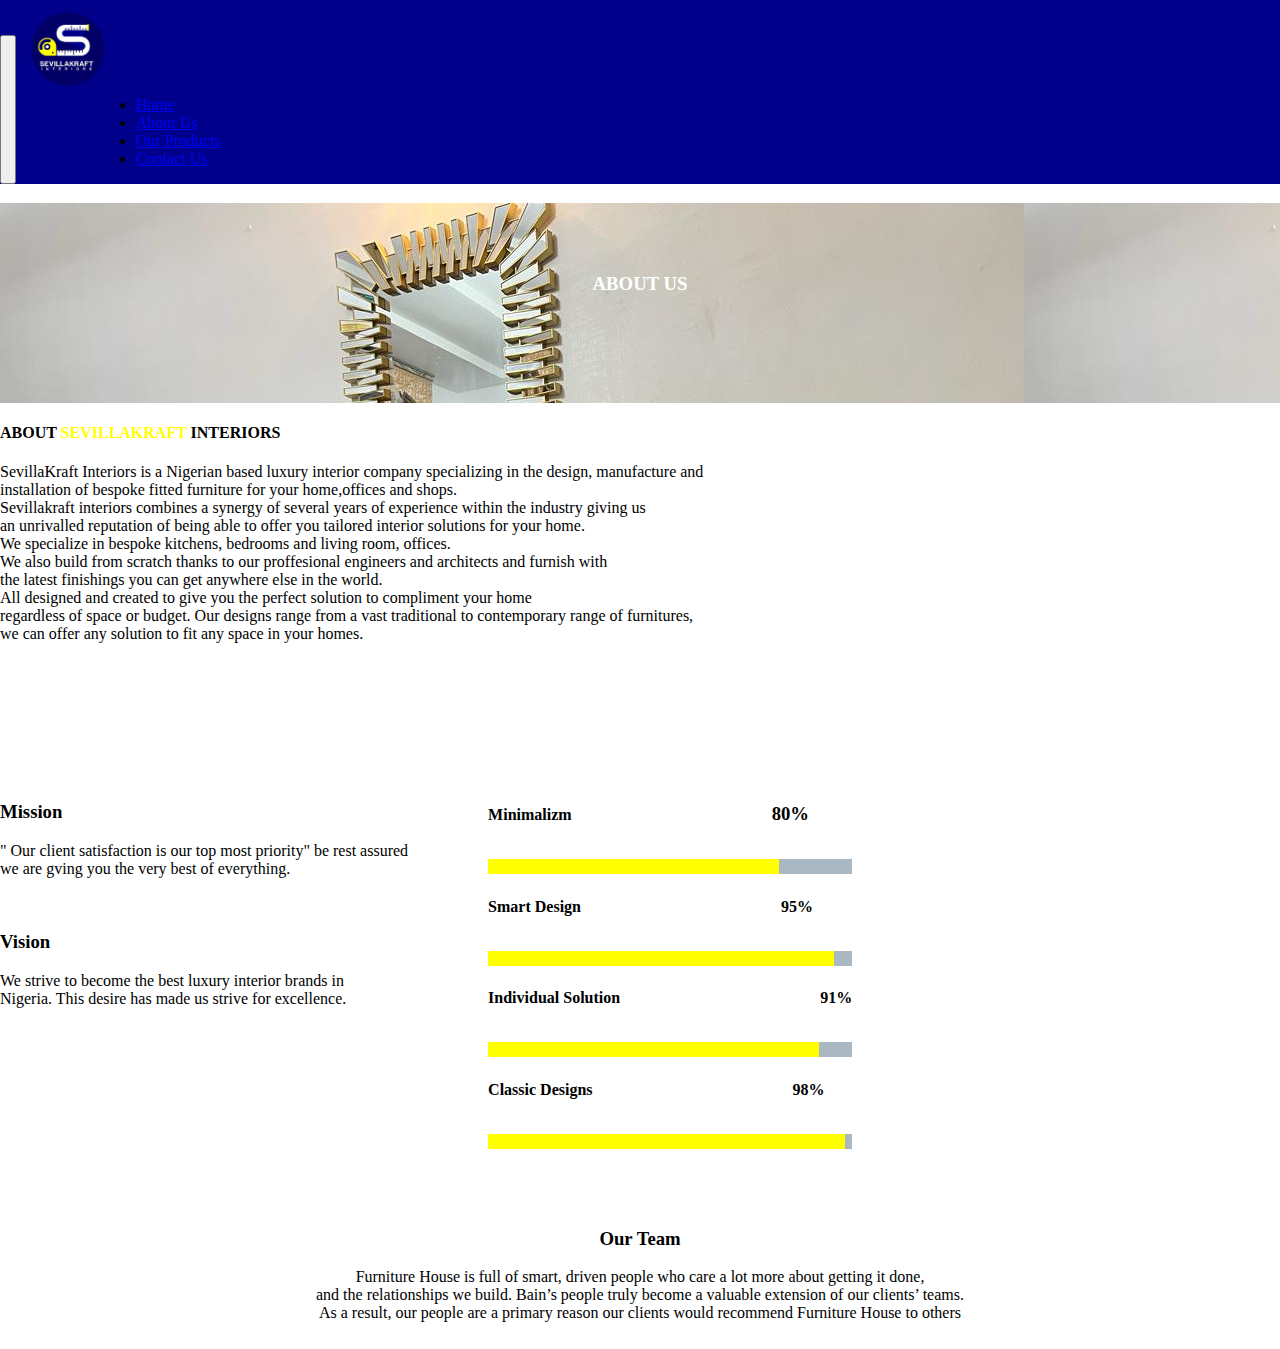
==== about.html @ e0b8db3b "first commit" ====
<!DOCTYPE html>
<html lang="en">

<head>
  <meta charset="UTF-8">
  <meta name="viewport" content="width=device-width, initial-scale=1.0">
  <link rel="stylesheet" href="css/bootstrap.css">
  <link href="https://cdn.jsdelivr.net/npm/bootstrap@5.3.1/dist/css/bootstrap.min.css" rel="stylesheet"
    integrity="sha384-4bw+/aepP/YC94hEpVNVgiZdgIC5+VKNBQNGCHeKRQN+PtmoHDEXuppvnDJzQIu9" crossorigin="anonymous">
  <link rel="stylesheet" href="https://cdn.jsdelivr.net/npm/bootstrap-icons@1.10.5/font/bootstrap-icons.css">
  <link rel="stylesheet" href="styles.css">
</head>
<body>
    <nav class="navbar navbar-expand-lg  navbar-dark">
        <div class="logo img-fluid"> <a href="#logo">
            <img src="Images/logo.png" width="120" height="90">
          </a></div>
    <div class="container ">
        <button class="navbar-toggler" type="button" data-bs-toggle="collapse" data-bs-target="#navmenu">
          <span class="navbar-toggler-icon"></span>
        </button>
        <div class="collapse navbar-collapse" id="navmenu">
          <ul class="navbar-nav ms-auto" style="padding-top: 45px;">
            <li class="navbar-item">
              <a href="index.htm" class="navbar-brand"> Home</a>
            </li>
            <li class="navbar-item">
              <a href="#About Us" class="navbar-brand"> About Us</a>
            </li>
            <li class="navbar-item">
              <a href="Products.html" class="navbar-brand"> Our Products</a>
            </li>
            <li class="navbar-item">
              <a href="#Contact us" class="navbar-brand">Contact Us</a>
            </li>
          </ul>
  
        </div>
      </div>
    </nav>
    <section>
    <div class="about" id="About us">
        <div class="wrapper">
          <h3>ABOUT US</h3>
        </div>
        <h4 class="text-center pt-5">ABOUT <span style="color: yellow;">SEVILLAKRAFT</span> INTERIORS</H4>
    
        <p class="text-center p-3 pb-0"> SevillaKraft Interiors is a Nigerian based luxury interior company
          specializing in the design, manufacture and <br>installation of bespoke fitted furniture for your home,offices and
          shops.<br>
          Sevillakraft interiors combines a synergy of several years of experience within the industry giving us <br>
          an unrivalled reputation of being able to offer you tailored interior solutions for your home.<br>
          We specialize in bespoke kitchens, bedrooms and living room, offices. <br> We also build from scratch thanks to
          our proffesional engineers and architects and furnish with<br>
          the latest finishings you can get anywhere else in the world. <br>All designed and created to give you the perfect
          solution to compliment your home <br>regardless of space or budget. Our designs range from a vast traditional to
          contemporary
          range of furnitures, <br>we can offer any solution to fit any space in your homes.</p>
      </div>
      <div class="container">
        <div class="mission">
          <h3>Mission</h3>
          <p>" Our client satisfaction is our top most priority"
            be rest assured <br>we are gving you the very best of everything.</p>
          <br>
          <h3>Vision</h3>
          <p> We strive to become the best luxury interior brands in<br> Nigeria.
            This desire has made us strive for excellence.
          </p>
        </div>
        <div class="min">
          <div class="new">
            <div>
              <h4 class="min"> Minimalizm</h4>
            </div>
            <div>
              <h3>80%</h3>
            </div>
          </div>
          <div class="line1">
            <div class="line"></div>
          </div>
    
          <div class="new">
            <div>
              <h4 class="min"> Smart Design</h4>
            </div>
            <div>
              <h4>95%</h4>
            </div>
          </div>
          <div class="line1">
            <div class="line" style="width: 95%;"></div>
          </div>
          <div class="new">
            <div>
              <h4 class="min"> Individual Solution</h4>
            </div>
            <div>
              <h4>91%</h4>
            </div>
          </div>
          <div class="line1">
            <div class="line" style="width: 91%;"></div>
          </div>
          <div class="new">
            <div>
              <h4 class="min"> Classic Designs</h4>
            </div>
            <div>
              <h4>98%</h4>
            </div>
          </div>
          <div class="line1">
            <div class="line" style="width: 98%;"></div>
          </div>
        </div>
    
    
      </div>
      <div class="wrapper1">  <h3> Our Team</h3>
    
    <p>Furniture House is full of smart, driven people who care a lot more about getting it done,<br> and the relationships we build.
      Bain’s people truly become a valuable extension of our clients’ teams.<br> As a result, our people are a primary reason our clients would recommend Furniture House to others</p>
    </div>
      </div>
    </section>
      <script src="https://cdn.jsdelivr.net/npm/bootstrap@5.3.1/dist/js/bootstrap.bundle.min.js"
    integrity="sha384-HwwvtgBNo3bZJJLYd8oVXjrBZt8cqVSpeBNS5n7C8IVInixGAoxmnlMuBnhbgrkm"
    crossorigin="anonymous"></script>
</body>
</html>
---- styles.css ----
*{
    box-sizing: border-box;
}
body{
    margin: 0;
    padding: 0;
}
.logo img{
 object-fit: cover;
 width: 130px;
 align-self: center;
 margin-bottom: 10px;
}
.navbar{
    background-color:darkblue;
    padding-top: 1px;
}
.carousel{
    width: 100%;
    height: 600px;
    position: relative;

}
.carousel img{
   max-height: 600px;
}
.products{
    background-color: #fff;
   height: 550PX;
}
.wrapper{
    height: 200px;
    color: #fff;
    text-align: center;
    align-items: center;
    background-image: url(Images/sev8.jfif);
}
.wrapper h3{
padding-top: 70px;
}
.about{

    height: 650px;
}
.container{
    margin-top: -70px;
    display: flex;
    gap: 80px;
}
.new{
    display: flex;
    gap: 200px;
    padding-bottom: 14px;
    padding-top: 2px;
font-weight: lighter;
}
.line1{
    height: 15px;
   
    background: rgb(169,184,195);
    width: 100%;
}
.line{
    height: 15px;
    background: yellow;
    width: 80%;
}

.wrapper1{
    height: 200px;
    padding-top: 60px;
    text-align: center;
    

}
footer{
font-weight: 300;
display: flex;
justify-content: space-evenly;
padding: 2rem;
background: var(--main-gray);
border-top: 4px solid var(--main-red);
}
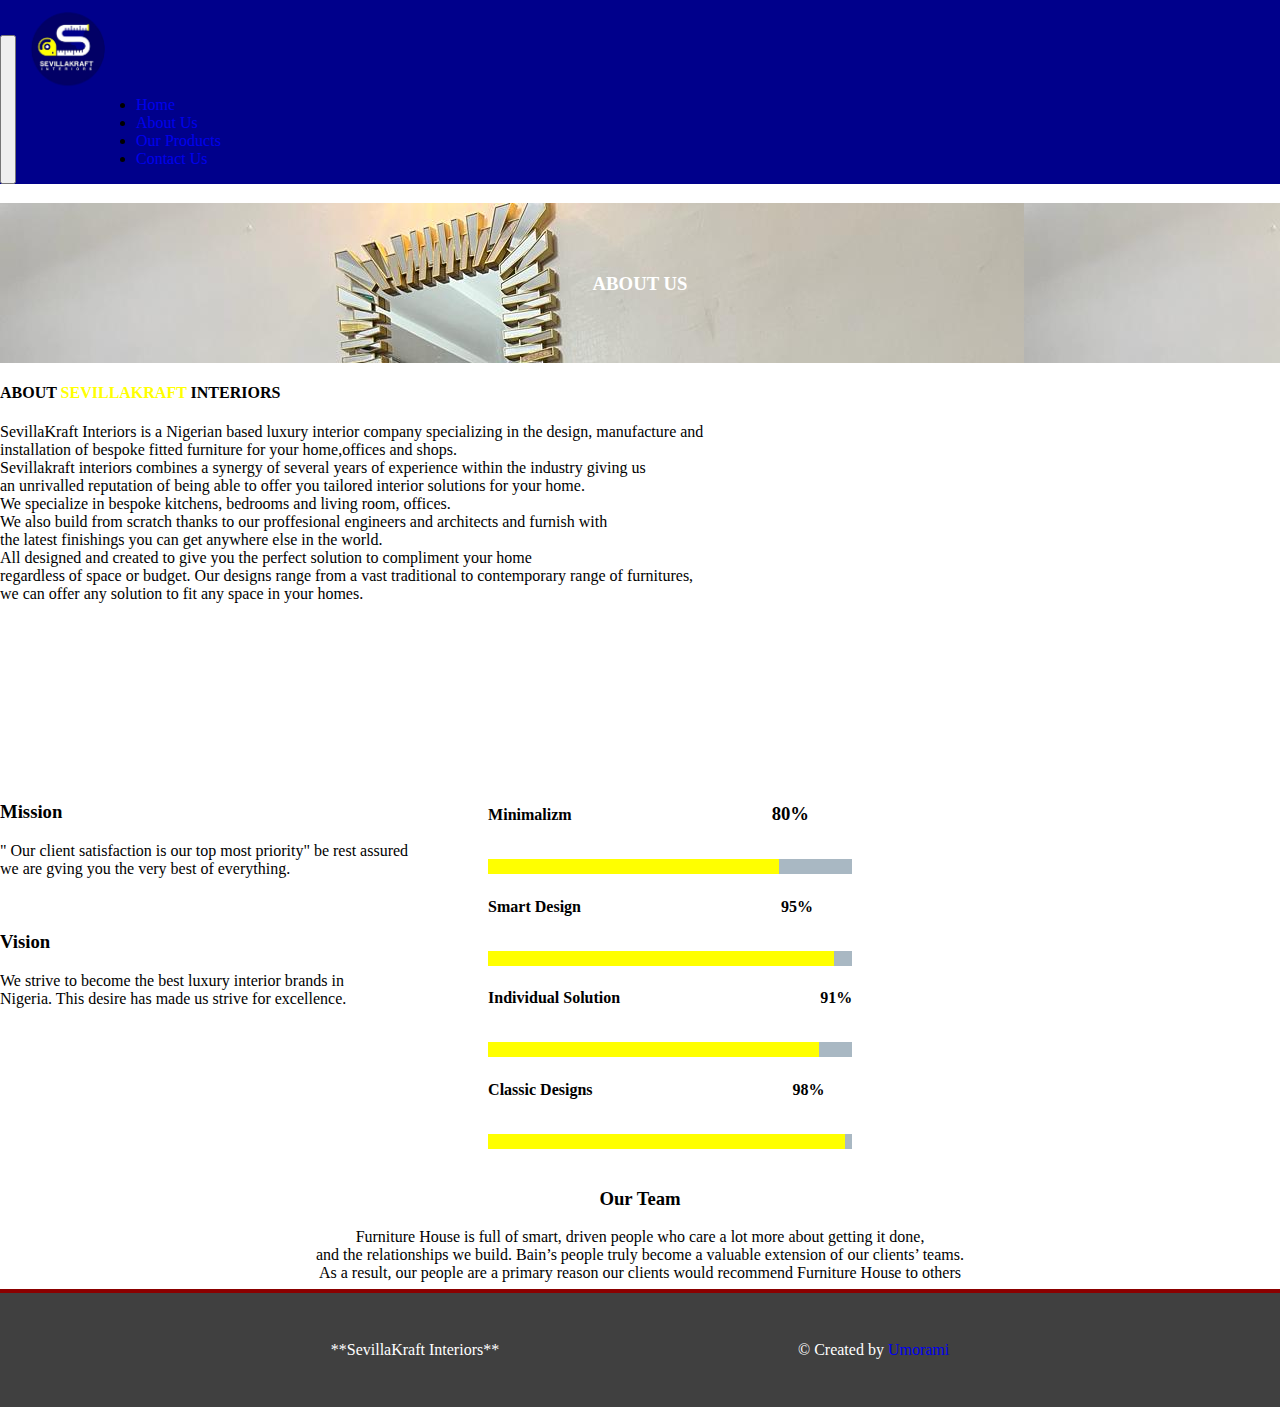
==== commit d1ed10cb: "first commit" ====
--- a/about.html
+++ b/about.html
@@ -10,6 +10,7 @@
   <link rel="stylesheet" href="https://cdn.jsdelivr.net/npm/bootstrap-icons@1.10.5/font/bootstrap-icons.css">
   <link rel="stylesheet" href="styles.css">
 </head>
+<title>SevillaKraft Interiors|About Us</title>
 <body>
     <nav class="navbar navbar-expand-lg  navbar-dark">
         <div class="logo img-fluid"> <a href="#logo">
@@ -31,7 +32,7 @@
               <a href="Products.html" class="navbar-brand"> Our Products</a>
             </li>
             <li class="navbar-item">
-              <a href="#Contact us" class="navbar-brand">Contact Us</a>
+              <a href="contact.html" class="navbar-brand">Contact Us</a>
             </li>
           </ul>
   
@@ -115,8 +116,6 @@
             <div class="line" style="width: 98%;"></div>
           </div>
         </div>
-    
-    
       </div>
       <div class="wrapper1">  <h3> Our Team</h3>
     
@@ -125,6 +124,19 @@
     </div>
       </div>
     </section>
+</div>
+  <script src="https://cdn.jsdelivr.net/npm/bootstrap@5.3.1/dist/js/bootstrap.bundle.min.js"
+    integrity="sha384-HwwvtgBNo3bZJJLYd8oVXjrBZt8cqVSpeBNS5n7C8IVInixGAoxmnlMuBnhbgrkm"
+    crossorigin="anonymous"></script>
+  <footer>
+    <p>
+      **SevillaKraft Interiors**
+    </p>
+    <p>
+      © Created by
+      <a href="https://github.com/7-figures" target="_blank">Umorami <i class="fab fa-free-code-camp"></i></a>
+    </p>
+  </footer>
       <script src="https://cdn.jsdelivr.net/npm/bootstrap@5.3.1/dist/js/bootstrap.bundle.min.js"
     integrity="sha384-HwwvtgBNo3bZJJLYd8oVXjrBZt8cqVSpeBNS5n7C8IVInixGAoxmnlMuBnhbgrkm"
     crossorigin="anonymous"></script>
--- a/styles.css
+++ b/styles.css
@@ -22,24 +22,24 @@
 
 }
 .carousel img{
-   max-height: 600px;
+   max-height: 570px;
 }
 .products{
     background-color: #fff;
    height: 550PX;
 }
 .wrapper{
-    height: 200px;
+    height: 160px;
     color: #fff;
     text-align: center;
     align-items: center;
     background-image: url(Images/sev8.jfif);
+    margin-bottom: 4px;
 }
 .wrapper h3{
 padding-top: 70px;
 }
 .about{
-
     height: 650px;
 }
 .container{
@@ -67,17 +67,93 @@
 }
 
 .wrapper1{
-    height: 200px;
-    padding-top: 60px;
+    height: 80px;
+    padding-top: 20px;
+    text-align: center;
+    margin-bottom: 60px;
+    
+
+}
+.contact-section {
+    display: flex;
+    flex-direction: column;
+    justify-content: center;
+    align-items: center;
     text-align: center;
     
+ 
+}
+.contacts{
+    height: 70vh;
+    background: #fff; 
+    margin-bottom: 60px;
+     
+}
+.product-item{
+    display: flex;
+    height: 80vh;
+    justify-content: space-evenly;
+    align-items: center;
+    margin-top: -390px;
 
+}
+a{
+    text-decoration: inherit;
+}
+.items{
+    display: block;
+    padding: 20px;
+}
+.items img{
+    width: 400px;
+    max-height: 400px;
+    padding-bottom: 10px;
+
+}
+.details{
+    width: 500px;
+     margin-left:-650px;
+}
+.main{
+    display: flex;
+    justify-content:center;
+    width: 100%;
+    margin-left:490px;
+    margin-top: 4px;
+    padding-bottom: 15px;
+    gap: 20px;
+}
+form{
+
+    width: 500px;
+    margin-bottom: 4px;
+    padding-left:20px;
 }
 footer{
 font-weight: 300;
 display: flex;
 justify-content: space-evenly;
 padding: 2rem;
-background: var(--main-gray);
-border-top: 4px solid var(--main-red);
-}+background: #404040;
+ box-shadow: 0 2px 0 rgba(0, 0, 0, 0.4);
+z-index: 10;
+color: #fff;
+border-top: 4px solid darkred;
+}
+.slides{
+    display: block;
+    justify-content: center;
+    margin-bottom: 30px;
+    height: 90vh;
+    width:80%;
+    padding: 30px;
+}
+.slides img{
+    height:80vh;
+    object-fit: contain;
+    margin-bottom: 30px;
+    align-self: center;
+    padding-left: 110px;
+
+}
+
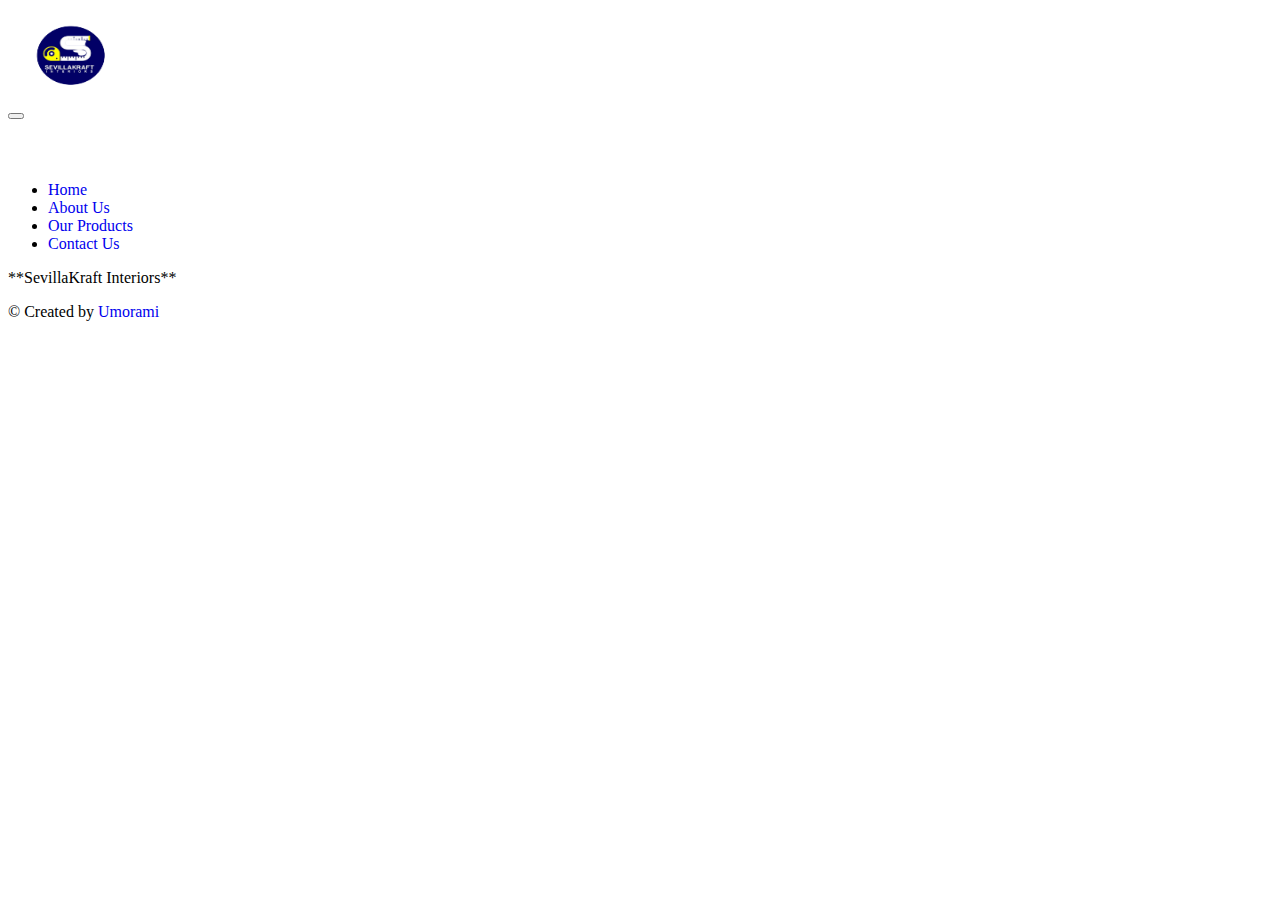
==== commit 2737ee8b: "updated" ====
--- a/about.html
+++ b/about.html
@@ -39,91 +39,7 @@
         </div>
       </div>
     </nav>
-    <section>
-    <div class="about" id="About us">
-        <div class="wrapper">
-          <h3>ABOUT US</h3>
-        </div>
-        <h4 class="text-center pt-5">ABOUT <span style="color: yellow;">SEVILLAKRAFT</span> INTERIORS</H4>
-    
-        <p class="text-center p-3 pb-0"> SevillaKraft Interiors is a Nigerian based luxury interior company
-          specializing in the design, manufacture and <br>installation of bespoke fitted furniture for your home,offices and
-          shops.<br>
-          Sevillakraft interiors combines a synergy of several years of experience within the industry giving us <br>
-          an unrivalled reputation of being able to offer you tailored interior solutions for your home.<br>
-          We specialize in bespoke kitchens, bedrooms and living room, offices. <br> We also build from scratch thanks to
-          our proffesional engineers and architects and furnish with<br>
-          the latest finishings you can get anywhere else in the world. <br>All designed and created to give you the perfect
-          solution to compliment your home <br>regardless of space or budget. Our designs range from a vast traditional to
-          contemporary
-          range of furnitures, <br>we can offer any solution to fit any space in your homes.</p>
-      </div>
-      <div class="container">
-        <div class="mission">
-          <h3>Mission</h3>
-          <p>" Our client satisfaction is our top most priority"
-            be rest assured <br>we are gving you the very best of everything.</p>
-          <br>
-          <h3>Vision</h3>
-          <p> We strive to become the best luxury interior brands in<br> Nigeria.
-            This desire has made us strive for excellence.
-          </p>
-        </div>
-        <div class="min">
-          <div class="new">
-            <div>
-              <h4 class="min"> Minimalizm</h4>
-            </div>
-            <div>
-              <h3>80%</h3>
-            </div>
-          </div>
-          <div class="line1">
-            <div class="line"></div>
-          </div>
-    
-          <div class="new">
-            <div>
-              <h4 class="min"> Smart Design</h4>
-            </div>
-            <div>
-              <h4>95%</h4>
-            </div>
-          </div>
-          <div class="line1">
-            <div class="line" style="width: 95%;"></div>
-          </div>
-          <div class="new">
-            <div>
-              <h4 class="min"> Individual Solution</h4>
-            </div>
-            <div>
-              <h4>91%</h4>
-            </div>
-          </div>
-          <div class="line1">
-            <div class="line" style="width: 91%;"></div>
-          </div>
-          <div class="new">
-            <div>
-              <h4 class="min"> Classic Designs</h4>
-            </div>
-            <div>
-              <h4>98%</h4>
-            </div>
-          </div>
-          <div class="line1">
-            <div class="line" style="width: 98%;"></div>
-          </div>
-        </div>
-      </div>
-      <div class="wrapper1">  <h3> Our Team</h3>
-    
-    <p>Furniture House is full of smart, driven people who care a lot more about getting it done,<br> and the relationships we build.
-      Bain’s people truly become a valuable extension of our clients’ teams.<br> As a result, our people are a primary reason our clients would recommend Furniture House to others</p>
-    </div>
-      </div>
-    </section>
+   
 </div>
   <script src="https://cdn.jsdelivr.net/npm/bootstrap@5.3.1/dist/js/bootstrap.bundle.min.js"
     integrity="sha384-HwwvtgBNo3bZJJLYd8oVXjrBZt8cqVSpeBNS5n7C8IVInixGAoxmnlMuBnhbgrkm"
--- a/styles.css
+++ b/styles.css
@@ -1,52 +1,17 @@
-*{
-    box-sizing: border-box;
-}
-body{
-    margin: 0;
-    padding: 0;
-}
-.logo img{
- object-fit: cover;
- width: 130px;
- align-self: center;
- margin-bottom: 10px;
-}
-.navbar{
-    background-color:darkblue;
-    padding-top: 1px;
-}
-.carousel{
-    width: 100%;
-    height: 600px;
-    position: relative;
 
-}
+
+
+
 .carousel img{
-   max-height: 570px;
+
 }
 .products{
     background-color: #fff;
    height: 550PX;
 }
-.wrapper{
-    height: 160px;
-    color: #fff;
-    text-align: center;
-    align-items: center;
-    background-image: url(Images/sev8.jfif);
-    margin-bottom: 4px;
-}
-.wrapper h3{
-padding-top: 70px;
-}
-.about{
-    height: 650px;
-}
-.container{
-    margin-top: -70px;
-    display: flex;
-    gap: 80px;
-}
+
+
+
 .new{
     display: flex;
     gap: 200px;
@@ -54,26 +19,8 @@
     padding-top: 2px;
 font-weight: lighter;
 }
-.line1{
-    height: 15px;
-   
-    background: rgb(169,184,195);
-    width: 100%;
-}
-.line{
-    height: 15px;
-    background: yellow;
-    width: 80%;
-}
 
-.wrapper1{
-    height: 80px;
-    padding-top: 20px;
-    text-align: center;
-    margin-bottom: 60px;
-    
 
-}
 .contact-section {
     display: flex;
     flex-direction: column;
@@ -129,17 +76,7 @@
     margin-bottom: 4px;
     padding-left:20px;
 }
-footer{
-font-weight: 300;
-display: flex;
-justify-content: space-evenly;
-padding: 2rem;
-background: #404040;
- box-shadow: 0 2px 0 rgba(0, 0, 0, 0.4);
-z-index: 10;
-color: #fff;
-border-top: 4px solid darkred;
-}
+
 .slides{
     display: block;
     justify-content: center;
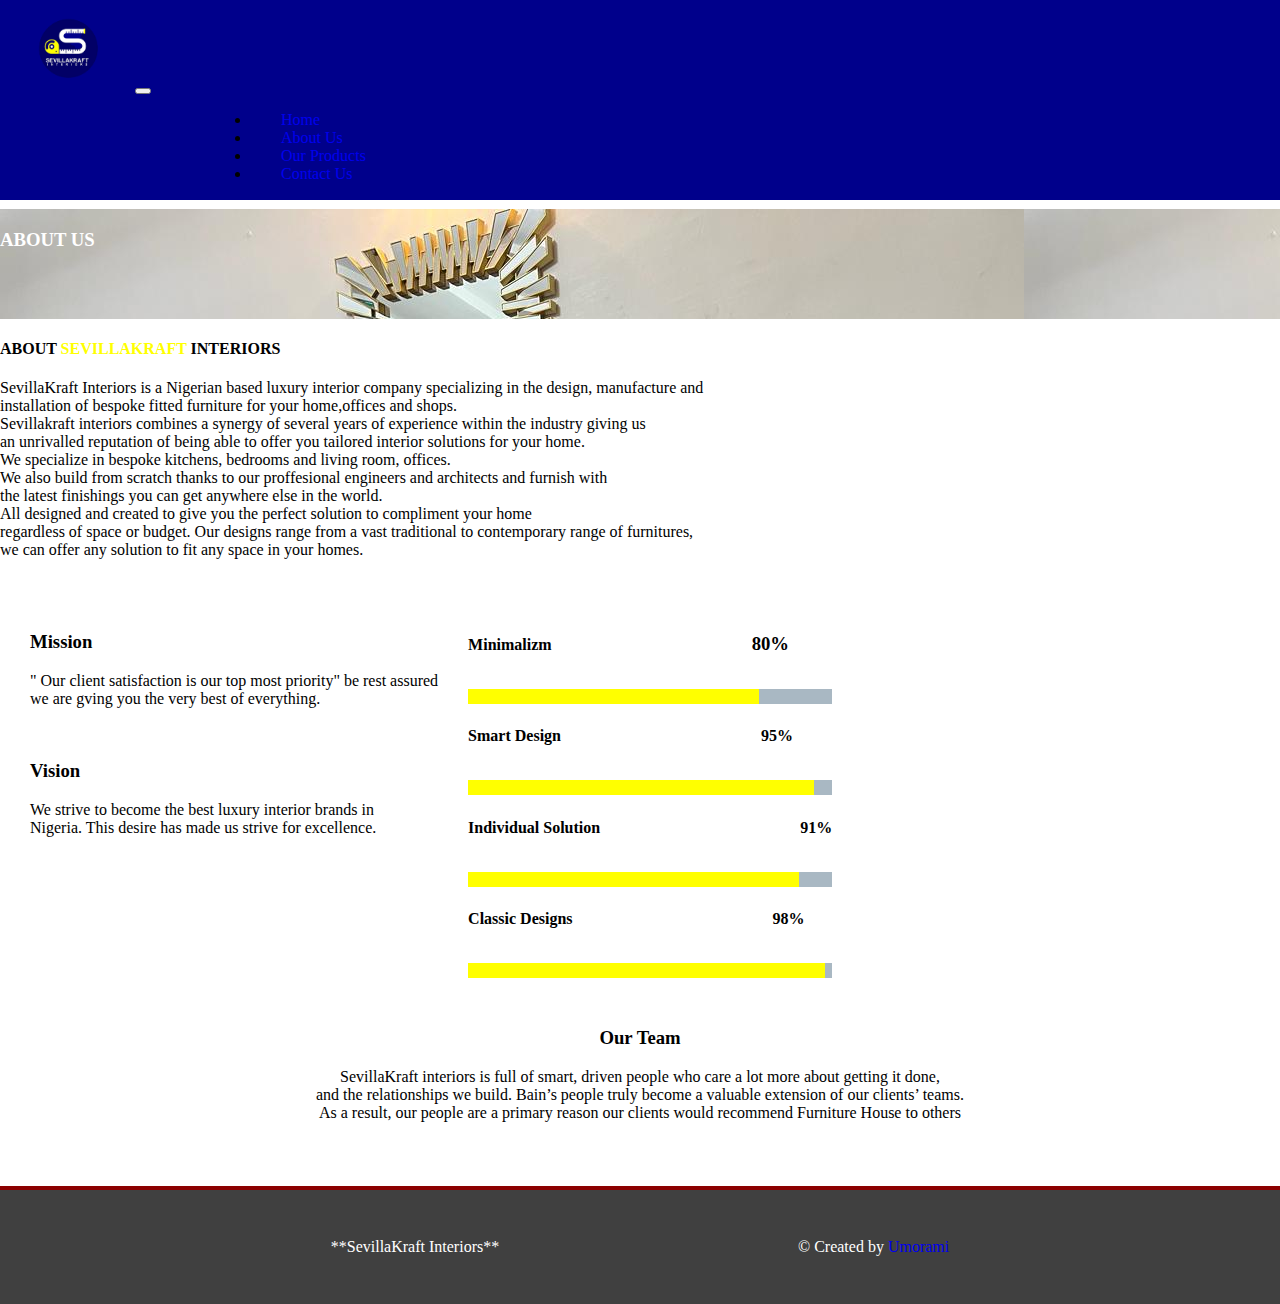
==== commit 54b4011f: "updated" ====
--- a/about.html
+++ b/about.html
@@ -1,6 +1,5 @@
 <!DOCTYPE html>
 <html lang="en">
-
 <head>
   <meta charset="UTF-8">
   <meta name="viewport" content="width=device-width, initial-scale=1.0">
@@ -10,51 +9,133 @@
   <link rel="stylesheet" href="https://cdn.jsdelivr.net/npm/bootstrap-icons@1.10.5/font/bootstrap-icons.css">
   <link rel="stylesheet" href="styles.css">
 </head>
-<title>SevillaKraft Interiors|About Us</title>
+<title>SevillaKraft Interiors|Home</title>
 <body>
-    <nav class="navbar navbar-expand-lg  navbar-dark">
-        <div class="logo img-fluid"> <a href="#logo">
-            <img src="Images/logo.png" width="120" height="90">
-          </a></div>
-    <div class="container ">
-        <button class="navbar-toggler" type="button" data-bs-toggle="collapse" data-bs-target="#navmenu">
-          <span class="navbar-toggler-icon"></span>
-        </button>
-        <div class="collapse navbar-collapse" id="navmenu">
-          <ul class="navbar-nav ms-auto" style="padding-top: 45px;">
-            <li class="navbar-item">
-              <a href="index.htm" class="navbar-brand"> Home</a>
-            </li>
-            <li class="navbar-item">
-              <a href="#About Us" class="navbar-brand"> About Us</a>
-            </li>
-            <li class="navbar-item">
-              <a href="Products.html" class="navbar-brand"> Our Products</a>
-            </li>
-            <li class="navbar-item">
-              <a href="contact.html" class="navbar-brand">Contact Us</a>
-            </li>
-          </ul>
-  
+    <nav class="navbar navbar-expand-lg navbar-dark ">
+        <div class="container-fluid">
+                  <a class="navbar-brand logo" href="Index.html">
+                    <img src="Images/logo.png" alt="" width="30" height="24" class="d-inline-block align-text-top">
+                    </a>   
+          <button class="navbar-toggler" type="button" data-bs-toggle="collapse" data-bs-target="#navbarNav" aria-controls="navbarNav" aria-expanded="false" aria-label="Toggle navigation">
+            <span class="navbar-toggler-icon"></span>
+          </button>
+          <div class="collapse navbar-collapse gap-3" id="navbarNav">
+            <ul class="navbar-nav mx-auto" >
+              <li class="nav-item">
+                <a class="nav-link active" aria-current="page" href="Index.html">Home</a>
+              </li>
+              <li class="nav-item">
+                <a class="nav-link" href="about.html">About Us</a>
+              </li>
+              <li class="nav-item">
+                <a class="nav-link" href="products.html">Our Products</a>
+              </li>
+              <li class="nav-item">
+                <a class="nav-link" href="contacts.html" >Contact Us</a>
+              </li>
+            </ul>
+          </div>
         </div>
-      </div>
-    </nav>
+      </nav>
+      <section>
+        <div class="about" id="About us">
+            <div class="wrapper text-center">
+              <h3>ABOUT US</h3>
+            </div>
+            <h4 class="text-center pt-3">ABOUT <span style="color: yellow;">SEVILLAKRAFT</span> INTERIORS</H4>
+            <p class="text-center p-3 pb-0"> SevillaKraft Interiors is a Nigerian based luxury interior company
+              specializing in the design, manufacture and <br>installation of bespoke fitted furniture for your home,offices and
+              shops.<br>
+              Sevillakraft interiors combines a synergy of several years of experience within the industry giving us <br>
+              an unrivalled reputation of being able to offer you tailored interior solutions for your home.<br>
+              We specialize in bespoke kitchens, bedrooms and living room, offices. <br> We also build from scratch thanks to
+              our proffesional engineers and architects and furnish with<br>
+              the latest finishings you can get anywhere else in the world. <br>All designed and created to give you the perfect
+              solution to compliment your home <br>regardless of space or budget. Our designs range from a vast traditional to
+              contemporary
+              range of furnitures, <br>we can offer any solution to fit any space in your homes.</p>
+          
+            </div>
+          <div class=" container container-fluid">
+            <div class="mission">
+              <h3>Mission</h3>
+              <p>" Our client satisfaction is our top most priority"
+                be rest assured <br>we are gving you the very best of everything.</p>
+              <br>
+              <h3>Vision</h3>
+              <p> We strive to become the best luxury interior brands in<br> Nigeria.
+                This desire has made us strive for excellence.
+              </p>
+            </div>
+            <div class="min">
+              <div class="new">
+                <div>
+                  <h4 class="min"> Minimalizm</h4>
+                </div>
+                <div>
+                  <h3>80%</h3>
+                </div>
+              </div>
+              <div class="line1">
+                <div class="line"></div>
+              </div>
+        
+              <div class="new">
+                <div>
+                  <h4 class="min"> Smart Design</h4>
+                </div>
+                <div>
+                  <h4>95%</h4>
+                </div>
+              </div>
+              <div class="line1">
+                <div class="line" style="width: 95%;"></div>
+              </div>
+              <div class="new">
+                <div>
+                  <h4 class="min"> Individual Solution</h4>
+                </div>
+                <div>
+                  <h4>91%</h4>
+                </div>
+              </div>
+              <div class="line1">
+                <div class="line" style="width: 91%;"></div>
+              </div>
+              <div class="new">
+                <div>
+                  <h4 class="min"> Classic Designs</h4>
+                </div>
+                <div>
+                  <h4>98%</h4>
+                </div>
+              </div>
+              <div class="line1">
+                <div class="line" style="width: 98%;"></div>
+              </div>
+            </div>
+          </div>
+          <div class="wrapper1">  <h3> Our Team</h3>
+        
+        <p>SevillaKraft interiors is full of smart, driven people who care a lot more about getting it done,<br> and the relationships we build.
+          Bain’s people truly become a valuable extension of our clients’ teams.<br> As a result, our people are a primary reason our clients would recommend Furniture House to others</p>
+        </div>
+          </div>
+        </section>
    
-</div>
-  <script src="https://cdn.jsdelivr.net/npm/bootstrap@5.3.1/dist/js/bootstrap.bundle.min.js"
+     
+    <script src="https://cdn.jsdelivr.net/npm/bootstrap@5.3.1/dist/js/bootstrap.bundle.min.js"
     integrity="sha384-HwwvtgBNo3bZJJLYd8oVXjrBZt8cqVSpeBNS5n7C8IVInixGAoxmnlMuBnhbgrkm"
     crossorigin="anonymous"></script>
-  <footer>
-    <p>
-      **SevillaKraft Interiors**
-    </p>
-    <p>
-      © Created by
-      <a href="https://github.com/7-figures" target="_blank">Umorami <i class="fab fa-free-code-camp"></i></a>
-    </p>
-  </footer>
-      <script src="https://cdn.jsdelivr.net/npm/bootstrap@5.3.1/dist/js/bootstrap.bundle.min.js"
-    integrity="sha384-HwwvtgBNo3bZJJLYd8oVXjrBZt8cqVSpeBNS5n7C8IVInixGAoxmnlMuBnhbgrkm"
-    crossorigin="anonymous"></script>
+    <footer>
+        <p>
+          **SevillaKraft Interiors**
+        </p>
+        <p>
+          © Created by
+          <a href="https://github.com/7-figures" target="_blank">Umorami <i class="fab fa-free-code-camp"></i></a>
+        </p>
+      </footer>
+    </body>
 </body>
 </html>--- a/styles.css
+++ b/styles.css
@@ -1,96 +1,159 @@
+*{
+    box-sizing: border-box;
+}
+body{
+    margin: 0;
+    padding: 0;
+}
+.logo img{
+    object-fit: contain;
+    width: 130px;
+    height: 90px;
 
-
-
-
-.carousel img{
+   }
+   .navbar{
+    background-color:darkblue;
+    padding: 1px;
+  
+}
+.navbar-nav > li{
+    padding-left:30px;
+    padding-right:30px;
+   
+  }
+  .navbar-nav{
+    padding-left: 250px;
+  }
+  .carousel img{
+    max-height: 550px;
+  }
+  
+  .wrapper{
+    height: 110px;
+    color: #fff;
+    background-image: url(Images/sev8.jfif);
+    margin-top: -10px;
 
 }
-.products{
-    background-color: #fff;
-   height: 550PX;
+.wrapper h3{
+    padding-top: 20px;
+    }
+
+  .container{
+    display: flex;
+    padding-left:30px;
+    padding-right:30px;
+    width: fit-content;
+    gap: 30px;
+
+    padding-top: 37px;
+
+}
+.line1{
+    height: 15px;
+    background: rgb(169,184,195);
+    width: 100%;
+}
+.line{
+    height: 15px;
+    background: yellow;
+    width: 80%;
+}
+.new{
+  display: flex;
+  gap: 200px;
+  padding-bottom: 14px;
+  padding-top: 2px;
+font-weight: lighter;
+}
+.wrapper1{
+    height: 140px;
+    padding-top: 30px;
+    text-align: center;
+    margin-bottom: 68px;
+    
 }
 
 
 
-.new{
-    display: flex;
-    gap: 200px;
-    padding-bottom: 14px;
-    padding-top: 2px;
-font-weight: lighter;
+a{
+  text-decoration: inherit;
+
+}
+.products img{
+  width: 500px;
+height: 400px;
+  padding: 20px;
+  object-fit: cover;
+
+}
+.products{
+padding-left: 22px;
+
+}
+.slides{
+  display: block;
+  justify-content: center;
+  margin-bottom: 30px;
+  height: 90vh;
+  width:90%;
+  padding: 30px;
+}
+.slides img{
+  height:80vh;
+  margin-bottom: 30px;
+  align-self: center;
+  padding-left: 110px;
+
+}
+.carousel-item img{
+  min-width:auto;
+  
 }
 
-
-.contact-section {
+  footer{
+    font-weight: 300;
     display: flex;
-    flex-direction: column;
-    justify-content: center;
-    align-items: center;
-    text-align: center;
-    
- 
-}
-.contacts{
-    height: 70vh;
-    background: #fff; 
-    margin-bottom: 60px;
-     
-}
-.product-item{
-    display: flex;
-    height: 80vh;
     justify-content: space-evenly;
-    align-items: center;
-    margin-top: -390px;
-
-}
-a{
-    text-decoration: inherit;
-}
-.items{
-    display: block;
-    padding: 20px;
-}
-.items img{
-    width: 400px;
-    max-height: 400px;
-    padding-bottom: 10px;
-
-}
-.details{
-    width: 500px;
-     margin-left:-650px;
-}
-.main{
-    display: flex;
-    justify-content:center;
-    width: 100%;
-    margin-left:490px;
-    margin-top: 4px;
-    padding-bottom: 15px;
-    gap: 20px;
-}
-form{
-
-    width: 500px;
-    margin-bottom: 4px;
-    padding-left:20px;
-}
-
-.slides{
-    display: block;
-    justify-content: center;
-    margin-bottom: 30px;
-    height: 90vh;
-    width:80%;
-    padding: 30px;
-}
-.slides img{
-    height:80vh;
-    object-fit: contain;
-    margin-bottom: 30px;
-    align-self: center;
-    padding-left: 110px;
-
-}
-
+    padding: 2rem;
+    background: #404040;
+     box-shadow: 0 2px 0 rgba(0, 0, 0, 0.4);
+    z-index: 10;
+    color: #fff;
+    border-top: 4px solid darkred;
+    }
+    .contact-section {
+      display: flex;
+      flex-direction: column;
+      justify-content: center;
+      align-items: center;
+      text-align: center;
+      
+   
+  }
+  .contacts{
+      height: 70vh;
+      background: #fff; 
+      margin-bottom: 60px;
+       
+  }
+  
+  .details{
+      width: 500px;
+       margin-left:-650px;
+  }
+  .main{
+      display: flex;
+      justify-content:center;
+      width: 100%;
+      margin-left:490px;
+      margin-top: 4px;
+      padding-bottom: 15px;
+      gap: 20px;
+  }
+  form{
+  
+      width: 500px;
+      margin-bottom: 4px;
+      padding-left:20px;
+  }